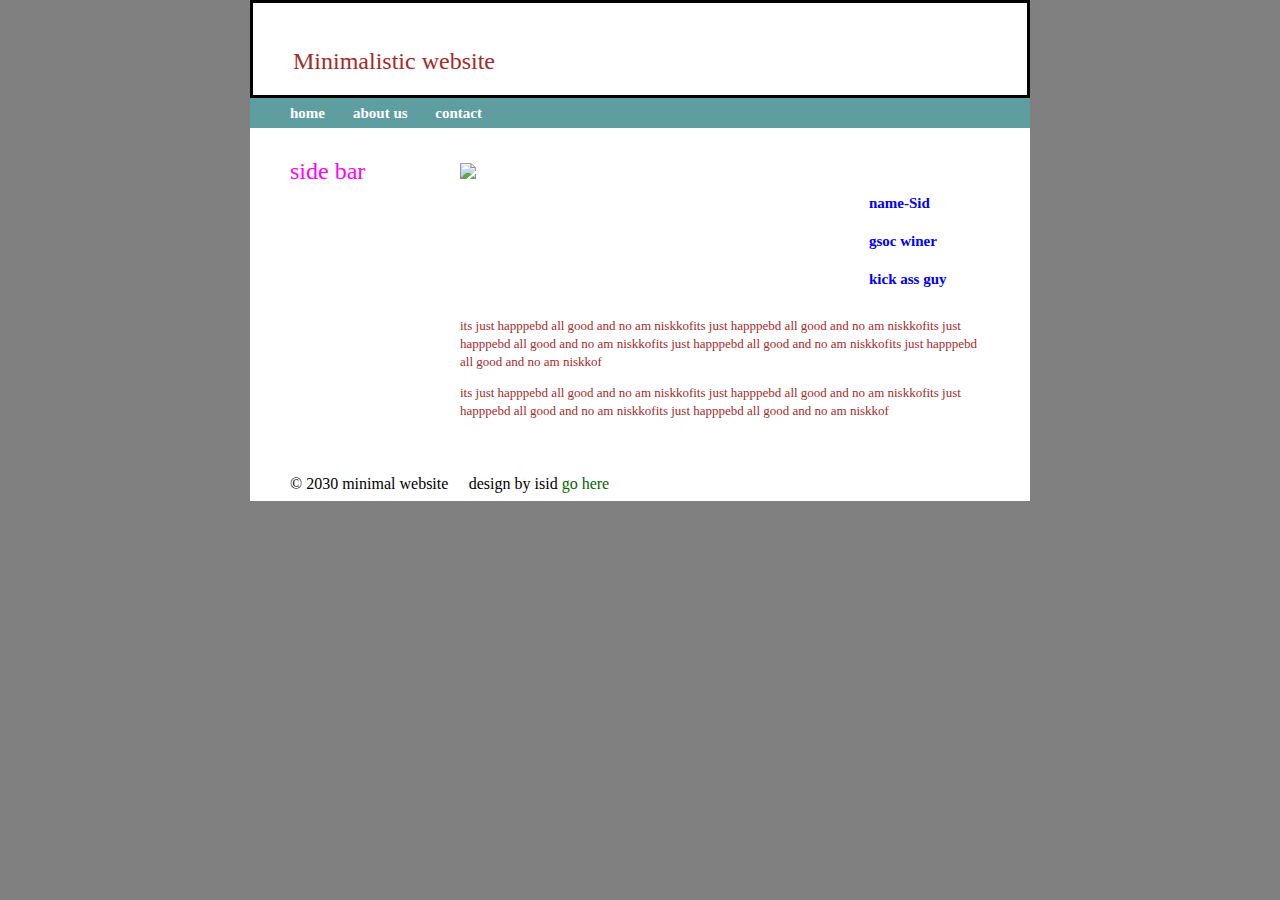
==== about.html @ 939cf202 "this is just a minimalistic website and keeps gud" ====
<!DOCTYPE html>
<html lang="en">
<head><meta charset="UTF-8">
    <title>about us</title>
    <link rel="stylesheet" href="css/style.css">
    <script src="js/scripts.js"></script>
          
    </head>
<body id="ab-p">
    <div class="container">
    <header class="header">
        
        <a class="link-title" href="/">Minimalistic website</a>
        
        
        </header>
    
    <nav class="menu">
        
        <a href="index.html">home</a> &nbsp; &nbsp; &nbsp;
                <a href="about.html">about us </a> &nbsp; &nbsp; &nbsp;
        <a href="contact.html">contact</a> &nbsp; &nbsp; &nbsp; 
        </nav>
        <aside>
        <h1>side bar</h1>
        
        
        
        </aside>
        <article 
                 class="main">
              <div id="himg">
            
                                    <img src="http://placehold.it/200x100?image+newwwebsite">

            </div>
            <div id="pro-info">
            
            <h2> name-Sid</h2>
                <h2>gsoc winer</h2>
                <h2>kick ass guy</h2>
            </div>
            <div class="descrip">
          
            
            </div>
            <p>
            its just happpebd all good and no am niskkofits just happpebd all good and no am niskkofits just happpebd all good and no am niskkofits just happpebd all good and no am niskkofits just happpebd all good and no 
                am niskkof</p>
            <p>its just happpebd all good and no am niskkofits just happpebd all good and no am niskkofits just happpebd all good and no am niskkofits just happpebd all good and no am niskkof</p>
        </article>

        
        
         <footer>
        
        &copy; 2030 minimal website &nbsp; <span class="sep">|</span> design by isid <a href="http://google.com">go here</a>      
        
        </footer>
    
    
    
    
    
    
    
    
    
    </div>
    </body>
</html>
---- css/style.css ----
body{
    
    background-color: grey;
    margin: 0;


}
.link-title{
    text-decoration: none;
    font-size: 24px;
    color: brown;
}




.container {
    width: 780px;
    margin: 0 auto;
    background-color: white;
    }

.header{
    
    padding: 45px 0 20px 40px;
    border: 3px solid black;
}

.menu{
    
    background-color: cadetblue;
    padding: 6px 0 6px 40px;
  
}

.menu a {
    color: white;
    text-decoration: none;
    font-size: 15px;
    font-family: "Arial Narrow", "Myriad Pro";
    font-weight: 600
    
}
.menu a:hover{
    color: black;
    
}
aside{
    float: left;
    width: 120px;
    padding: 30px 0 0 40px;
    
}
h1{
    
    margin: 0px;
    color: fuchsia;
    font-size: 24px;
    font-weight: normal;
}
h2{
    color:blue;
    font-size: 15px;
    margin: 20px 0 5px 0;
      
}

.main{
    margin: 0 0 0 180px;
    padding: 35px 40px 30px 30px;
    color: brown;
    font-family: "georgia";
    font-size: 13px;
    line-height: 18px;
    text-emphasis: justify; 
    
}

.main a:hover{
    
    color: aqua;
}
#himg img {
    
    width: 100%
}



footer {
    
    padding: 6px 40px 6px 40px;
    background-colo
    width : 30%;r: darkgray;
    font-family: "lucida sans unicode";
    text-decoration: right;
}

footer a {
    text-decoration: none;
    color: darkgreen;
}

.sep{
    color: white;
    font-size: 22px;
    
    
    
}
/*abbbooouutttt ppppaaaaaaagggggggeeeeeee*/
#ab-p #himg img {
    
    width: 70%;
    float: left;
        margin-bottom: 9px;
    margin-right: 10px;
} 
#ab-p #pro-info{
    
    float: right;
    width : 20%;
    margin: 5px;
    padding: 6px 10px 6px 10px;
   
    
}
#ab-p .descrip{
    
    clear: both;

}
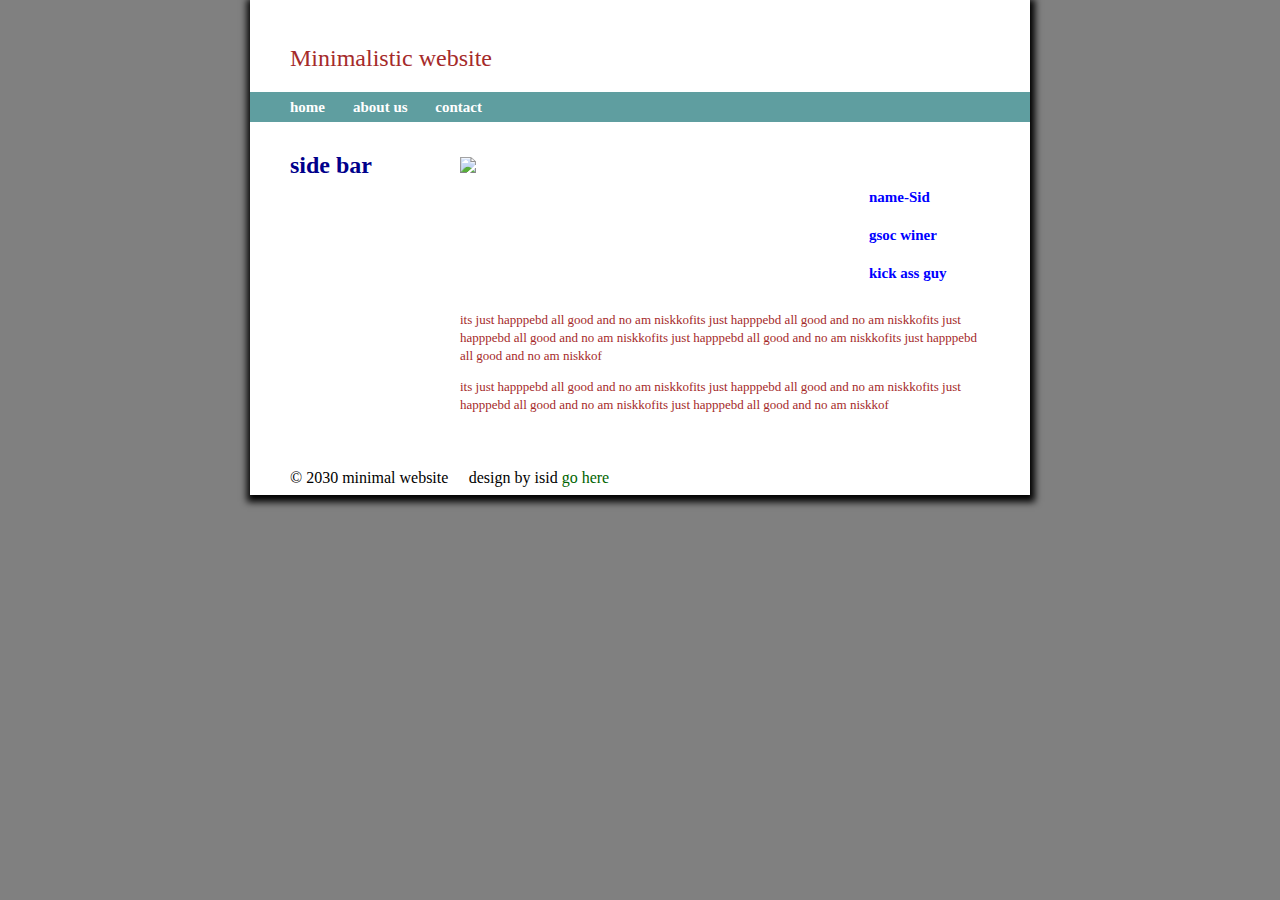
==== commit 15d698cf: "lmost done" ====
--- a/about.html
+++ b/about.html
@@ -51,8 +51,7 @@
         </article>
 
         
-        
-         <footer>
+        <footer>
         
         &copy; 2030 minimal website &nbsp; <span class="sep">|</span> design by isid <a href="http://google.com">go here</a>      
         
@@ -66,6 +65,7 @@
     
     
     
+    
     </div>
     </body>
 </html>--- a/css/style.css
+++ b/css/style.css
@@ -18,12 +18,13 @@
     width: 780px;
     margin: 0 auto;
     background-color: white;
+    box-shadow: 1px 3px 7px 4px;
     }
 
 .header{
     
     padding: 45px 0 20px 40px;
-    border: 3px solid black;
+    
 }
 
 .menu{
@@ -54,9 +55,9 @@
 h1{
     
     margin: 0px;
-    color: fuchsia;
+    color: darkblue;
     font-size: 24px;
-    font-weight: normal;
+    font-weight: bold;
 }
 h2{
     color:blue;
@@ -129,4 +130,28 @@
     
     clear: both;
 
-}+}
+/*commmentt page *????????????????//*/
+#contact #form{
+    width: 500px;
+    margin: 0 auto;
+    padding: 10px 10px 10px 10px;
+    box-shadow: 0px 9px 13px 5px;
+    color: black;
+    border-radius: 5px;    
+    }
+#contact #form input{
+    width: 98%;
+    border-radius: 5px;
+    background-color: lightgray;
+} 
+#contact #form #message{
+    width: 97%;
+    border-radius: 5px;
+    background-color: lightgray;
+}
+#contact #form #submit{
+    width: 97%;
+    height: 30px;
+    padding: 0 50px 0 50px;
+    